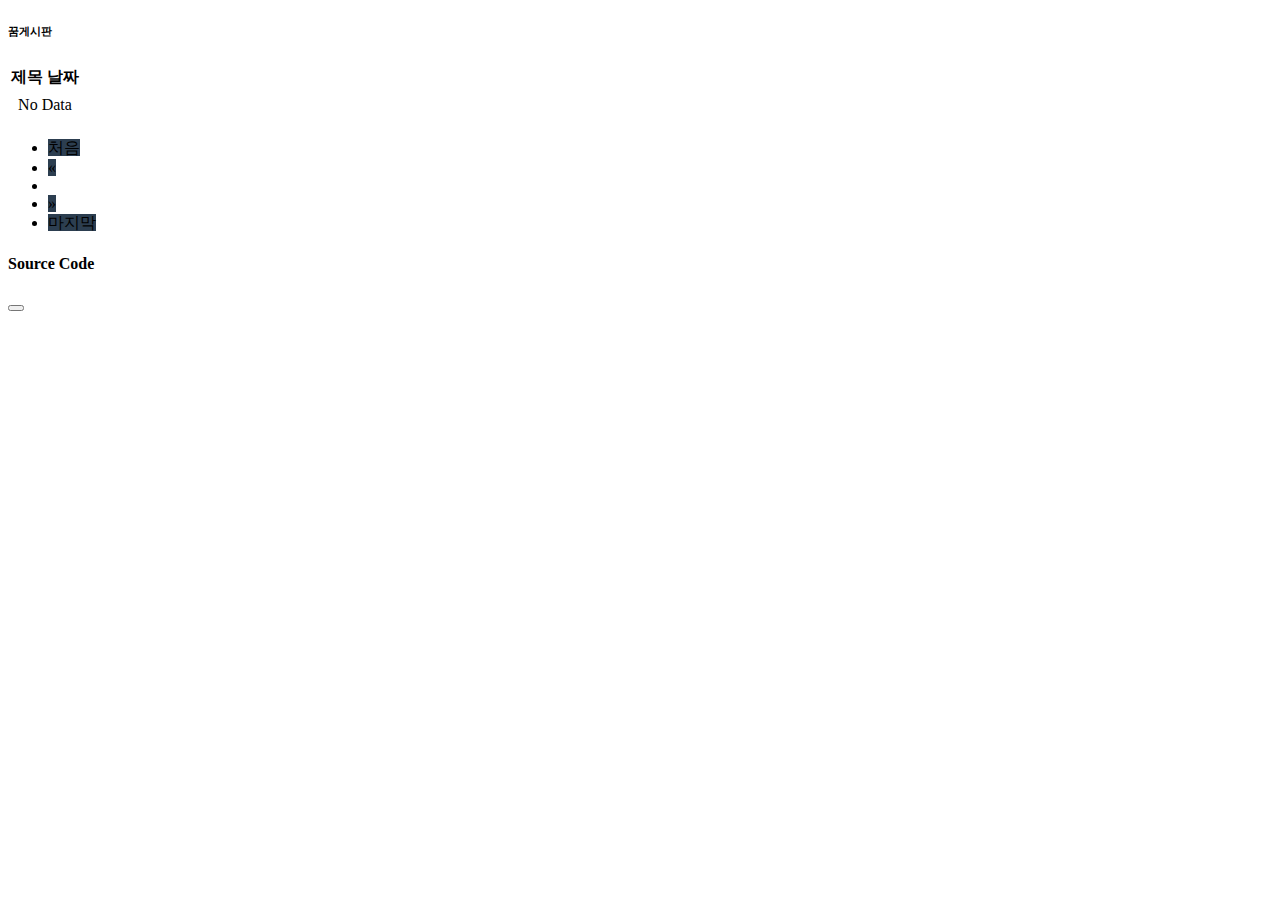
==== src/main/resources/templates/views/index.html @ 0ebaddcc "2022.1.8. Pagination done Need to fit align center" ====
<!DOCTYPE html>
<html lang="en"
      xmlns:th="http://www.thymeleaf.org"
      xmlns:layout="http://www.ultraq.net.nz/thymeleaf/layout"
      layout:decorate="layout/form1"
>
<th:block layout:fragment="content">

    <div class="bs-docs-section">
        <div class="row">
            <div class="col-lg-12">
                <div class="page-header">
                    <h6 id="tables">꿈게시판</h6>
                </div>

                <div class="bs-component">
                    <table class="table table-hover">
                        <thead>
                        <tr>
                            <th scope="col">제목</th>
                            <th scope="col">날짜</th>
                        </tr>
                        </thead>
                        <tbody>

                        <tr class="table-active" th:each="item : ${list}" th:if="${not #lists.isEmpty(list)}">
                            <td th:text="${item.story}"></td>
                            <td th:text="${item.regDate}"></td>
                        </tr>
                        <tr class="table-active" th:if="${#lists.isEmpty(list)}">
                            <td colspan="2" style="text-align: center;">No Data</td>
                        </tr>

                        </tbody>
                    </table>
                </div><!-- /example -->
            </div>
        </div>
    </div>

<!-- Forms
================================================== -->


<!-- Navs
================================================== -->
<div class="bs-docs-section" style="padding-top: 5px;">
    <div class="row">
        <div class="col-lg-12">
            <div class="bs-component">
                <div>
                    <ul class="pagination">
                        <li class="page-item">
                            <a class="page-link" style="background-color: #2c3e50;"  th:href="@{/(page=1)}">처음</a>
                        </li>
                        <li class="page-item">
                            <a class="page-link" style="background-color: #2c3e50;" th:href="@{/(page=${paging.presentPageBlockStart-paging.pageSize})}" th:if="${paging.presentPageBlockEnd > paging.pageSize}">&laquo;</a>
                        </li>
                        <th:block th:each="num : ${#numbers.sequence(paging.presentPageBlockStart,paging.presentPageBlockEnd)}">

                            <li class="page-item">
                                <a class="page-link" style="background-color: #2c3e50;" th:href="@{/(page=${num})}" th:text="${num}" th:if="${num != 0}"></a>
                            </li>
                        </th:block>
                        <li class="page-item">
                            <a class="page-link" style="background-color: #2c3e50;" th:if="${paging.presentPageBlockEnd < paging.totalPages}" th:href="@{/(page=${paging.presentPageBlockStart+paging.pageSize})}">&raquo;</a>
                        </li>
                        <li class="page-item active">
                            <a class="page-link" style="background-color: #2c3e50;" th:href="@{/(page=${paging.totalPages})}">마지막</a>
                        </li>
                    </ul>
                </div>
            </div>
        </div>
    </div>
</div>

<!-- Indicators
================================================== -->


<!-- Progress
================================================== -->


<!-- Containers
================================================== -->


<!-- Dialogs
================================================== -->


<div id="source-modal" class="modal fade" tabindex="-1">
    <div class="modal-dialog modal-lg">
        <div class="modal-content">
            <div class="modal-header">
                <h4 class="modal-title">Source Code</h4>
                <button type="button" class="btn-close" data-bs-dismiss="modal" aria-hidden="true"></button>
            </div>
            <div class="modal-body">
                <pre class="language-html"><code></code></pre>
            </div>
        </div>
    </div>
</div>
</th:block>
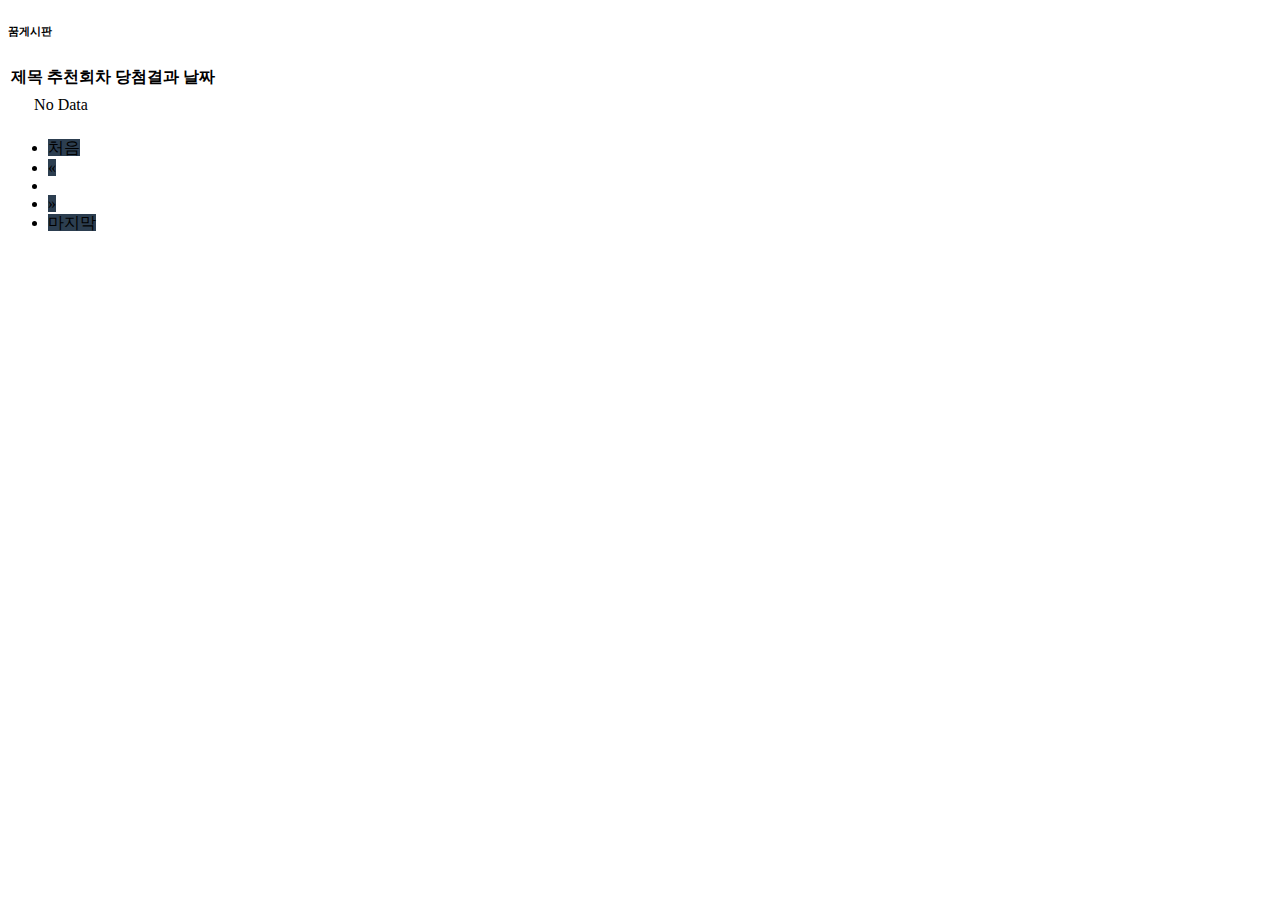
==== commit 073bbffe: "2022.1.8. 컨텐츠 페이지 작성중 스프링 시큐리티 스터디: 회원가입&로그인 RequestParam, RequestBody, Model Study: 첫화면 페이지 파라미터 없이" ====
--- a/src/main/resources/templates/views/index.html
+++ b/src/main/resources/templates/views/index.html
@@ -5,6 +5,10 @@
       layout:decorate="layout/form1"
 >
 <th:block layout:fragment="content">
+    <form id="getContentForm" method="post" action="/content">
+        <input type="hidden" id="cid" name="cid">
+        <input type="hidden" id="pp" name="presentPage" th:value="${paging.currentPageNo}">
+    </form>
 
     <div class="bs-docs-section">
         <div class="row">
@@ -18,13 +22,19 @@
                         <thead>
                         <tr>
                             <th scope="col">제목</th>
+                            <th scope="col">추천회차</th>
+                            <th scope="col">당첨결과</th>
                             <th scope="col">날짜</th>
                         </tr>
                         </thead>
                         <tbody>
 
                         <tr class="table-active" th:each="item : ${list}" th:if="${not #lists.isEmpty(list)}">
-                            <td th:text="${item.story}"></td>
+                            <td><a th:onclick="|javascript:contentDetail('${item.idx}')|" th:text="${item.story}"></a></td>
+                            <td th:text="${item.targetDraw}"></td>
+                            <td th:if="${item.place == 0}" th:text="추첨전"></td>
+                            <td th:if="${item.place > 0 && item.place <= 5}" th:text="${item.place}"></td>
+                            <td th:if="${item.place gt 5}" th:text="낙첨"></td>
                             <td th:text="${item.regDate}"></td>
                         </tr>
                         <tr class="table-active" th:if="${#lists.isEmpty(list)}">
@@ -38,10 +48,6 @@
         </div>
     </div>
 
-<!-- Forms
-================================================== -->
-
-
 <!-- Navs
 ================================================== -->
 <div class="bs-docs-section" style="padding-top: 5px;">
@@ -49,7 +55,7 @@
         <div class="col-lg-12">
             <div class="bs-component">
                 <div>
-                    <ul class="pagination">
+                    <ul class="pagination pagination-sm" >
                         <li class="page-item">
                             <a class="page-link" style="background-color: #2c3e50;"  th:href="@{/(page=1)}">처음</a>
                         </li>
@@ -74,36 +80,16 @@
         </div>
     </div>
 </div>
+<script type="text/javascript" inline="javascript">
+    console.log("Hello World");
 
-<!-- Indicators
-================================================== -->
+    function contentDetail(idx){
+        console.log(idx);
+        $("#cid").val(idx);
+        $("#getContentForm").submit();
+    }
+</script>
 
-
-<!-- Progress
-================================================== -->
-
-
-<!-- Containers
-================================================== -->
-
-
-<!-- Dialogs
-================================================== -->
-
-
-<div id="source-modal" class="modal fade" tabindex="-1">
-    <div class="modal-dialog modal-lg">
-        <div class="modal-content">
-            <div class="modal-header">
-                <h4 class="modal-title">Source Code</h4>
-                <button type="button" class="btn-close" data-bs-dismiss="modal" aria-hidden="true"></button>
-            </div>
-            <div class="modal-body">
-                <pre class="language-html"><code></code></pre>
-            </div>
-        </div>
-    </div>
-</div>
 </th:block>
 
 
